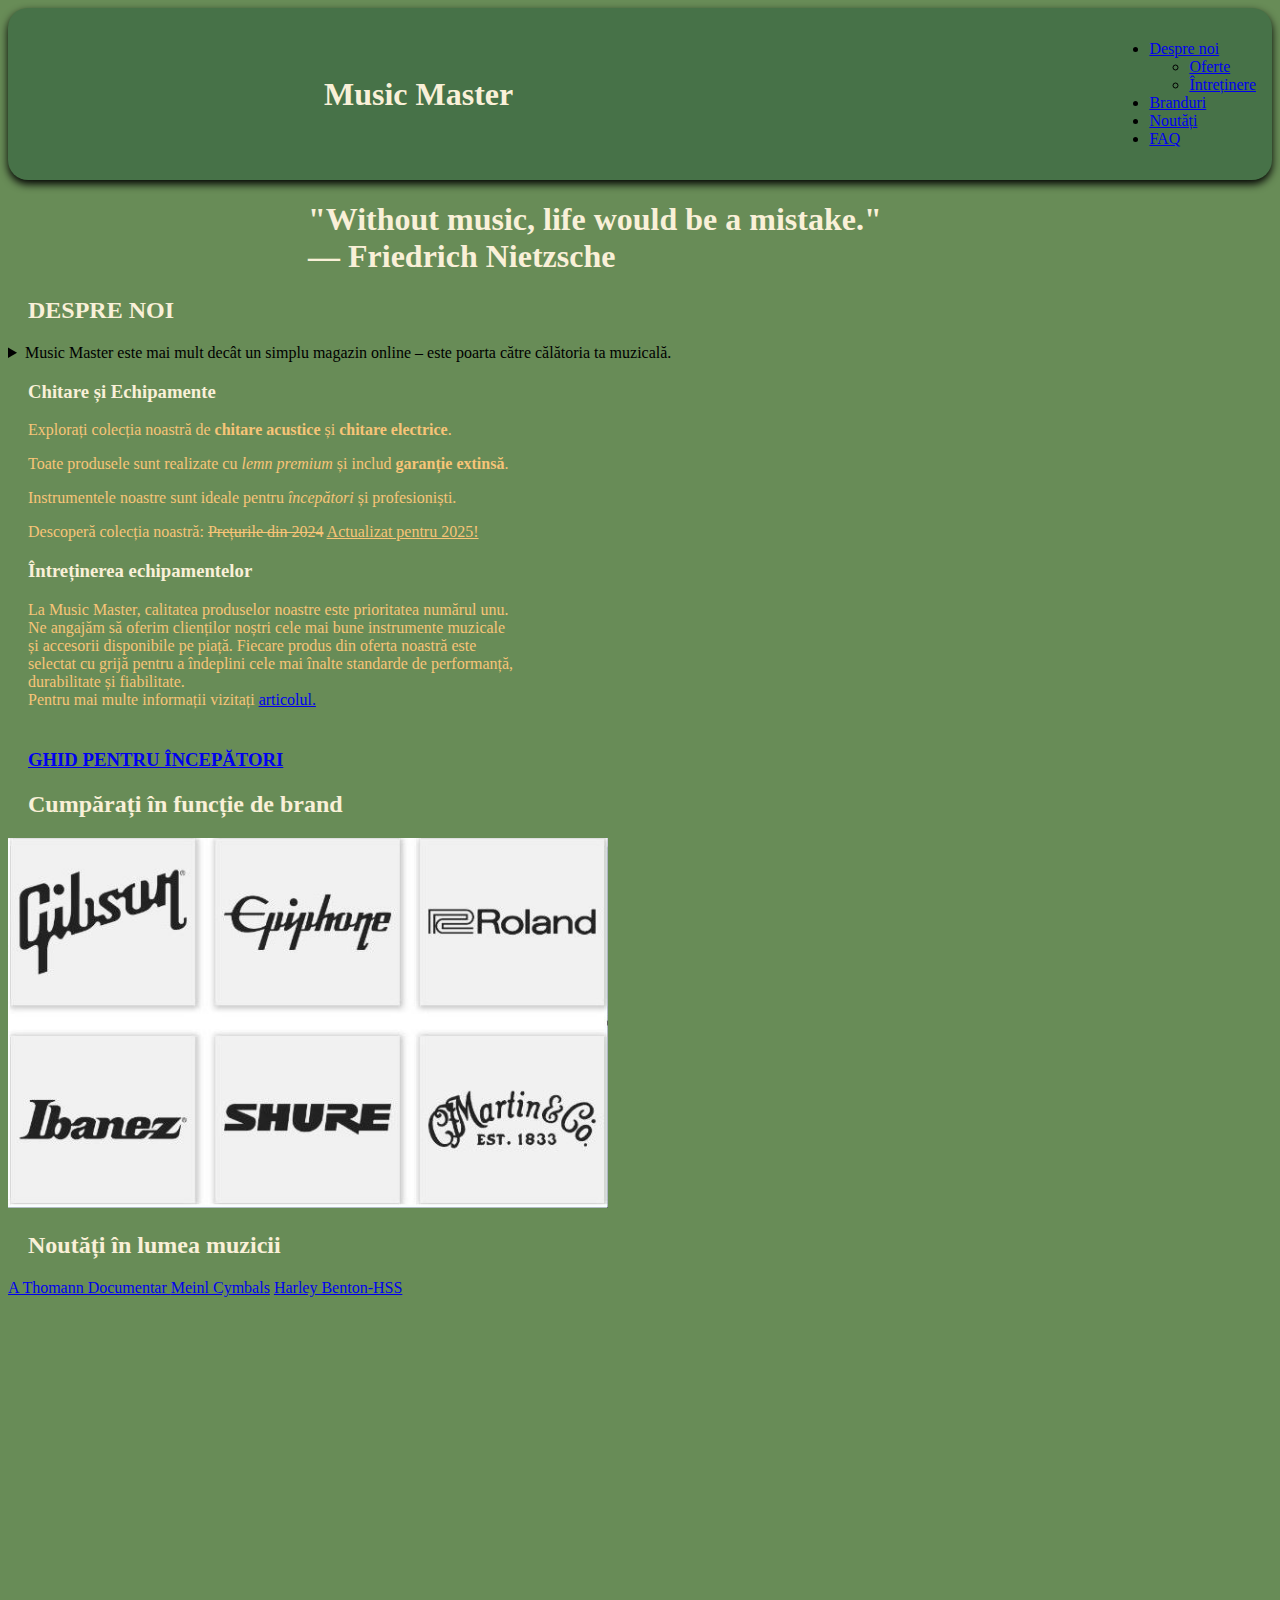
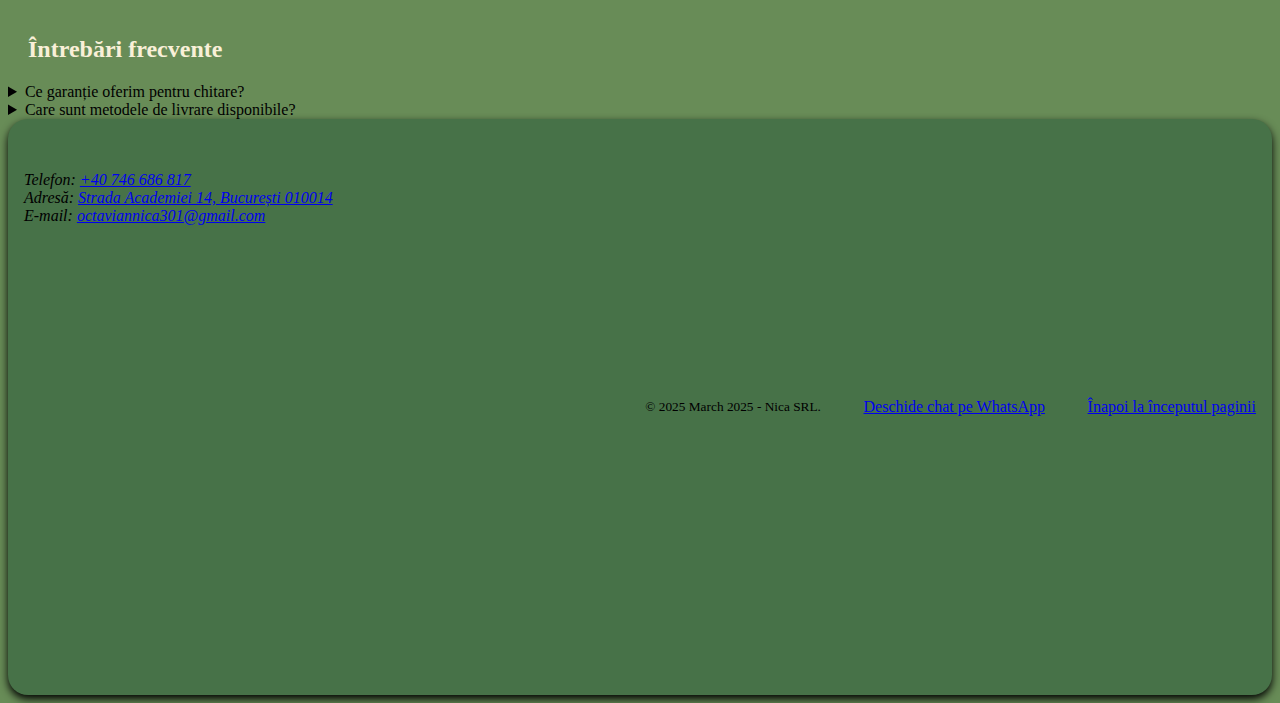
==== MusicMaster/index.html @ 6ac67ab5 "etapa1" ====
<!DOCTYPE html>
<html lang="ro">
<head>
    <meta charset="UTF-8">
    <title>Music Master</title>
    <meta name="viewport" content="width=device-width, initial-scale=1.0">
    <meta name="keywords" content="chitara, chitare, chitara acustica, chitara electrica, muzica, instrument de muzica, produse muzica, muzicii, magazin muzica, magazina chitara">
    <meta name="description" content="Magazin online de instrumente muzicale">
    <meta name="author" content="Nica Octavian-Gabriel">
    <link rel="icon" type="image/png" href="/resurse/imagini/favicon/favicon-96x96.png" sizes="96x96" />
    <link rel="icon" type="image/svg+xml" href="/resurse/imagini/favicon/favicon.svg" />
    <link rel="shortcut icon" href="/resurse/imagini/favicon/favicon.ico" />
    <link rel="apple-touch-icon" sizes="180x180" href="/resurse/imagini/favicon/apple-touch-icon.png" />
    <link rel="manifest" href="/resurse/imagini/favicon/site.webmanifest" />

    <link rel="stylesheet" type="text/css" href="../css/general.css" />

</head>

<body>
    <header id="sus">
        <h1>Music Master</h1>
        <nav>
            <ul>
                <li><a href="#sectiune1">Despre noi</a></li>
                <ul>
                    <li><a href="#subsectiune1">Oferte</a></li>
                    <li><a href="#subsectiune2">Întreținere</a></li>
                </ul>
                <li><a href="#sectiune2">Branduri</a></li>
                <li><a href="#sectiune3">Noutăți</a></li>
                <li><a href="#FAQ">FAQ</a></li>
            </ul>


        </nav>
    </header>
    <main>
        <section id="sectiune0">
            <h1><b>"Without music, life would be a mistake."
                <br>— Friedrich Nietzsche</b></h1>
        </section>
        <section id="sectiune1">
            <h2>DESPRE NOI</h2>
            <details>
                <summary>Music Master este mai mult decât un simplu magazin online – este poarta către călătoria ta muzicală.</summary>
                    <p><br>Descoperă o lume de instrumente și accesorii muzicale de înaltă calitate, de la chitare electrice puternice
                    <br>la seturi de tobe dinamice, viori elegante și claviaturi de ultimă generație. Cu branduri de top, oferte
                    <br>exclusive și opțiuni de livrare rapide, te ajutăm să găsești sunetul perfect. Indiferent dacă ești începător
                    <br>sau un veteran al scenei, Music Master dă viață muzicii tale – pentru că fiecare capodoperă începe cu instrumentul potrivit.</p>
            </details>
            <section id="subsectiune1">
                <h3>Chitare și Echipamente</h3>
                <p>Explorați colecția noastră de <b>chitare acustice</b> și <b>chitare electrice</b>.</p>
                <p>Toate produsele sunt realizate cu <i>lemn premium</i> și includ <strong>garanție extinsă</strong>.</p>
                <p>Instrumentele noastre sunt ideale pentru <em>începători</em> și profesioniști.</p>
                <p>Descoperă colecția noastră: <s>Prețurile din 2024</s> <ins>Actualizat pentru 2025!</ins></p>
            </section>
            <section id="subsectiune2">
                <h3>Întreținerea echipamentelor</h3>
                <p>La Music Master, calitatea produselor noastre este prioritatea numărul unu.
                    <br>Ne angajăm să oferim clienților noștri cele mai bune instrumente muzicale
                    <br>și accesorii disponibile pe piață. Fiecare produs din oferta noastră este
                    <br>selectat cu grijă pentru a îndeplini cele mai înalte standarde de performanță,
                    <br>durabilitate și fiabilitate.
                    <br>Pentru mai multe informații vizitați
                    <a href="https://www.thatguitarlover.com/blog/review-ibanez-q-series-headless-guitars" target="_blank">articolul.</a>

                    <a href="resurse/pdf/guitar_guide.pdf" download="guitar_guide.pdf"><h3><br>GHID PENTRU ÎNCEPĂTORI</h3></a>
            </section>
        </section>

        <section id="sectiune2">
            <h2>Cumpărați în funcție de brand</h2>

            <img src="../resurse/imagini/Brands.png" usemap="#image-map">

            <map name="image-map">
                <area target="" alt="Gibson" title="Gibson" href="https://www.gibson.com/en-IE" coords="4,2,196,176" shape="rect">
                <area target="" alt="Epiphone" title="Epiphone" href="https://www.epiphone.com/en-IE" coords="217,3,411,178" shape="rect">
                <area target="" alt="Roland" title="Roland" href="https://www.roland.com/global/" coords="432,4,623,173" shape="rect">
                <area target="" alt="Ibanez" title="Ibanez" href="https://www.ibanez.com/eu/" coords="3,206,196,379" shape="rect">
                <area target="" alt="Shure" title="Shure" href="https://www.shure.com/en-EU" coords="214,206,415,379" shape="rect">
                <area target="" alt="Martin" title="Martin" href="https://www.martinguitar.com/?srsltid=AfmBOop_BhsKtEWJFNaQlr3R5yvBYirhnk7gkwfcAc57IBMItd7iwy2Y" coords="430,206,625,379" shape="rect">
            </map>

        </section>

        <section id="sectiune3">
            <h2>Noutăți în lumea muzicii</h2>
            <div class="container-iframe">
                <div class="taburi-iframe">
                    <a href="https://www.youtube.com/embed/yziuNkKsU9E?si=d4uKsb8QtNd9FKiv" title="YouTube video player" target="ifr-video">A Thomann Documentar </a>
                    <a href="https://www.youtube.com/embed/bKJ7pTs_SOE?si=-KA-j8tpJy_2NZ_u" target="ifr-video">Meinl Cymbals</a>
                    <a href="https://www.youtube.com/embed/PkzFN_hc0Gs?si=LcTAlaHvITB6HXbT" title="YouTube video player" target="ifr-video">Harley Benton-HSS</a>
                    <br />
                </div>

                <iframe name="ifr-video" width="560" height="315" src="https://www.youtube.com/embed/yziuNkKsU9E?si=d4uKsb8QtNd9FKiv" title="YouTube video player" frameborder="0"
                        allow="accelerometer; autoplay; clipboard-write; encrypted-media; gyroscope; picture-in-picture"
                        allowfullscreen></iframe>
            </div>
        </section>
        <section id="FAQ">
            <h2>Întrebări frecvente</h2>
            <details>
                <summary>Ce garanție oferim pentru chitare?</summary>
                <p>Oferim o garanție de 2 ani pentru toate chitarele achiziționate.</p>
            </details>
            <details>
                <summary>Care sunt metodele de livrare disponibile?</summary>
                <p>Livrăm prin curier rapid, iar comenzile de peste 300 lei beneficiază de transport gratuit.</p>
            </details>
        </section>
    </main>

    <footer>
        <address>
            <br><br>
            Telefon: <a href="tel:+40746686817">+40 746 686 817</a><br>
            Adresă: <a href="https://maps.google.com/?q=Facultatea+de+Matematica+si+Informatica" target="_blank">
            Strada Academiei 14, București 010014
        </a><br>
            E-mail: <a href="octaviannica301@gmail.com">octaviannica301@gmail.com</a><br>
            <iframe src="https://www.google.com/maps/embed?pb=!1m18!1m12!1m3!1d2848.884301139312!2d26.0970117768872!3d44.43553547107586!2m3!1f0!2f0!3f0!3m2!1i1024!2i768!4f13.1!3m3!1m2!1s0x40b1ff472f47f047%3A0x493984726f0235f9!2sFacultatea%20de%20Matematic%C4%83%20%C8%99i%20Informatic%C4%83!5e0!3m2!1sro!2sro!4v1741194819202!5m2!1sro!2sro" width="600" height="450" style="border:0;" allowfullscreen="" loading="lazy" referrerpolicy="no-referrer-when-downgrade"></iframe>
        </address>

        <small>
            &copy; 2025 <time datetime="2025-03-04">March 2025</time> - Nica SRL.
        </small>
        <br><a href="https://wa.me/40746686817" target="_blank">Deschide chat pe WhatsApp</a>

        <br>
        <a href="#top">Înapoi la începutul paginii</a>

    </footer>

</body>
</html>
---- css/general.css ----
body{
    background-color: #688c57;
}
header,footer{
    display: flex;
    justify-content: space-between;
    align-items: center;
    padding: 16px;
    border-radius: 20px;
    background-color: #477248;
    box-shadow: 0 4px 8px;
}
p{
    color: #f7c477;
    padding-left: 20px;
    padding-right: 20px;
}
h2,h3{
    color: #f9f0d8;
    padding-left: 20px;
    padding-right: 20px;
}
h1{
    color: #f9f0d8;
    padding-left: 300px;
    padding-right: 300px;
}
img{
    width: 100%;
    max-width: 600px;
    min-width: 150px;
    height: auto;
}
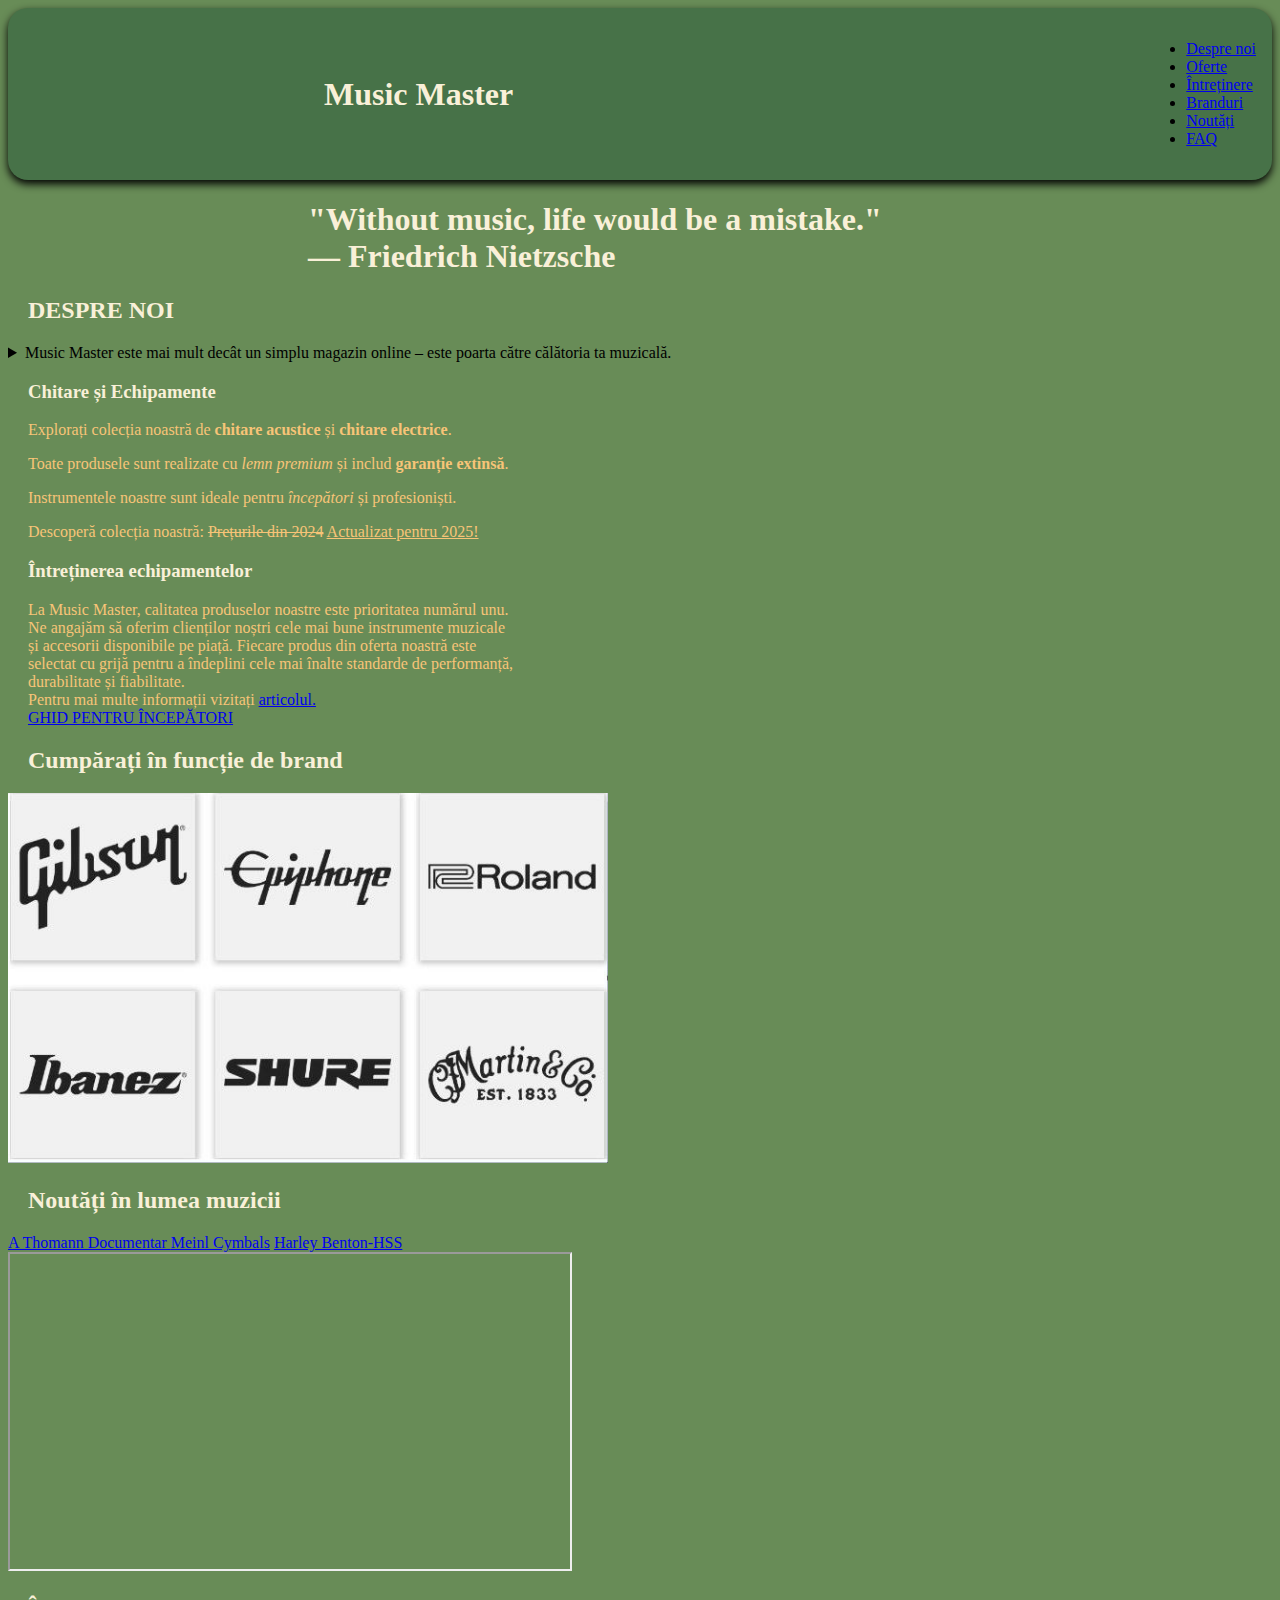
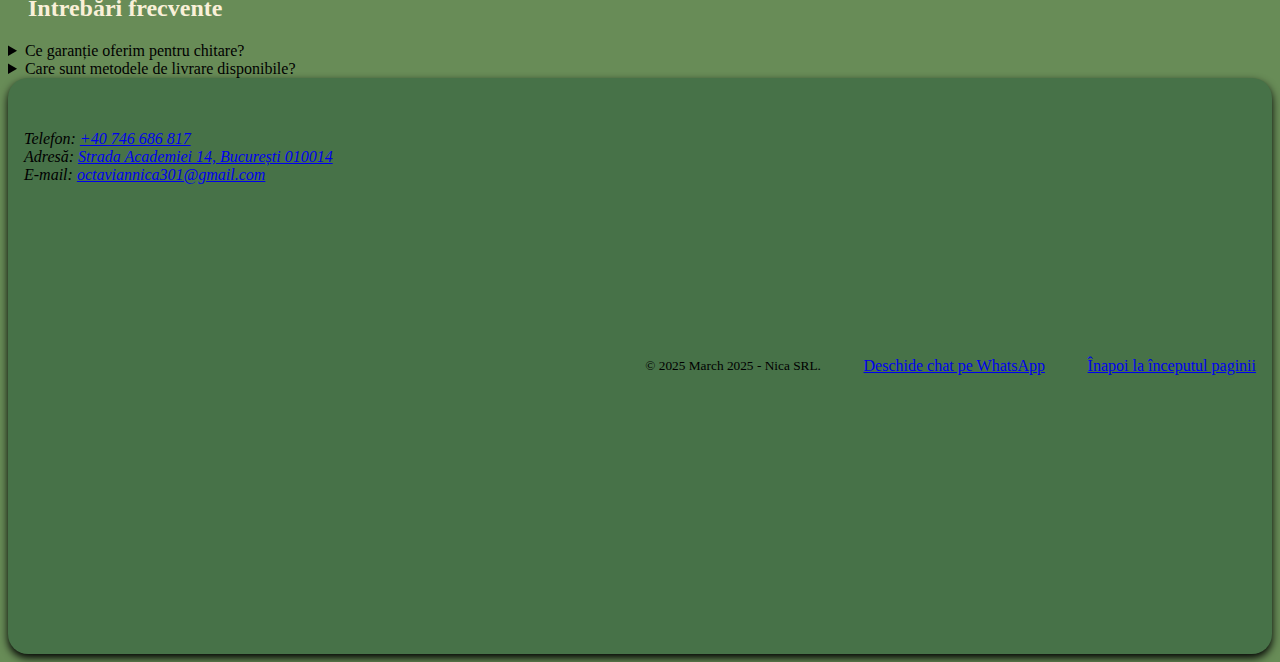
==== commit 030d86cd: "etapa1" ====
--- a/MusicMaster/index.html
+++ b/MusicMaster/index.html
@@ -23,10 +23,8 @@
         <nav>
             <ul>
                 <li><a href="#sectiune1">Despre noi</a></li>
-                <ul>
                     <li><a href="#subsectiune1">Oferte</a></li>
                     <li><a href="#subsectiune2">Întreținere</a></li>
-                </ul>
                 <li><a href="#sectiune2">Branduri</a></li>
                 <li><a href="#sectiune3">Noutăți</a></li>
                 <li><a href="#FAQ">FAQ</a></li>
@@ -66,14 +64,14 @@
                     <br>Pentru mai multe informații vizitați
                     <a href="https://www.thatguitarlover.com/blog/review-ibanez-q-series-headless-guitars" target="_blank">articolul.</a>
 
-                    <a href="resurse/pdf/guitar_guide.pdf" download="guitar_guide.pdf"><h3><br>GHID PENTRU ÎNCEPĂTORI</h3></a>
+                    <a href="../resurse/pdf/guitar_guide.pdf" download="guitar_guide.pdf"><br>GHID PENTRU ÎNCEPĂTORI</a>
             </section>
         </section>
 
         <section id="sectiune2">
             <h2>Cumpărați în funcție de brand</h2>
 
-            <img src="../resurse/imagini/Brands.png" usemap="#image-map">
+            <img src="../resurse/imagini/Brands.png" usemap="#image-map" alt="">
 
             <map name="image-map">
                 <area target="" alt="Gibson" title="Gibson" href="https://www.gibson.com/en-IE" coords="4,2,196,176" shape="rect">
@@ -96,7 +94,7 @@
                     <br />
                 </div>
 
-                <iframe name="ifr-video" width="560" height="315" src="https://www.youtube.com/embed/yziuNkKsU9E?si=d4uKsb8QtNd9FKiv" title="YouTube video player" frameborder="0"
+                <iframe name="ifr-video" width="560" height="315" src="https://www.youtube.com/embed/yziuNkKsU9E?si=d4uKsb8QtNd9FKiv" title="YouTube video player"
                         allow="accelerometer; autoplay; clipboard-write; encrypted-media; gyroscope; picture-in-picture"
                         allowfullscreen></iframe>
             </div>
@@ -131,7 +129,7 @@
         <br><a href="https://wa.me/40746686817" target="_blank">Deschide chat pe WhatsApp</a>
 
         <br>
-        <a href="#top">Înapoi la începutul paginii</a>
+        <a href="#sus">Înapoi la începutul paginii</a>
 
     </footer>
 
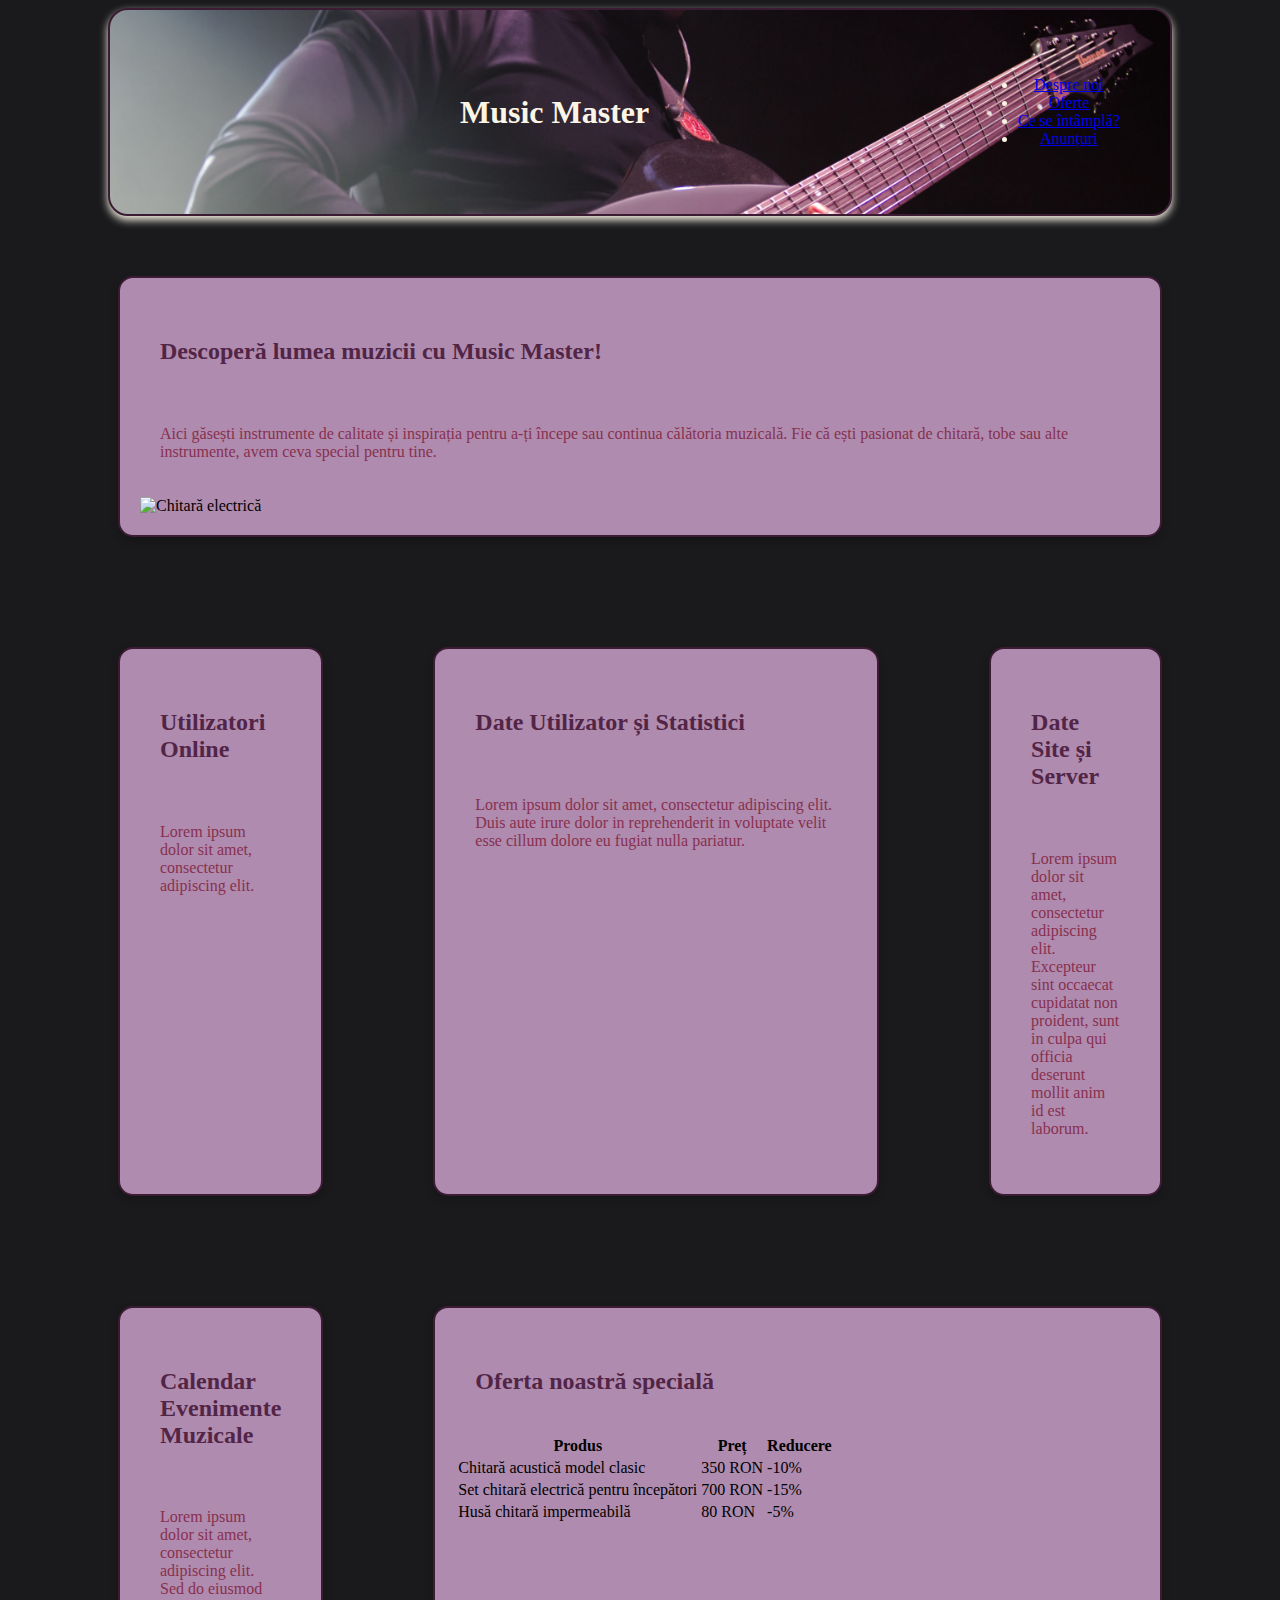
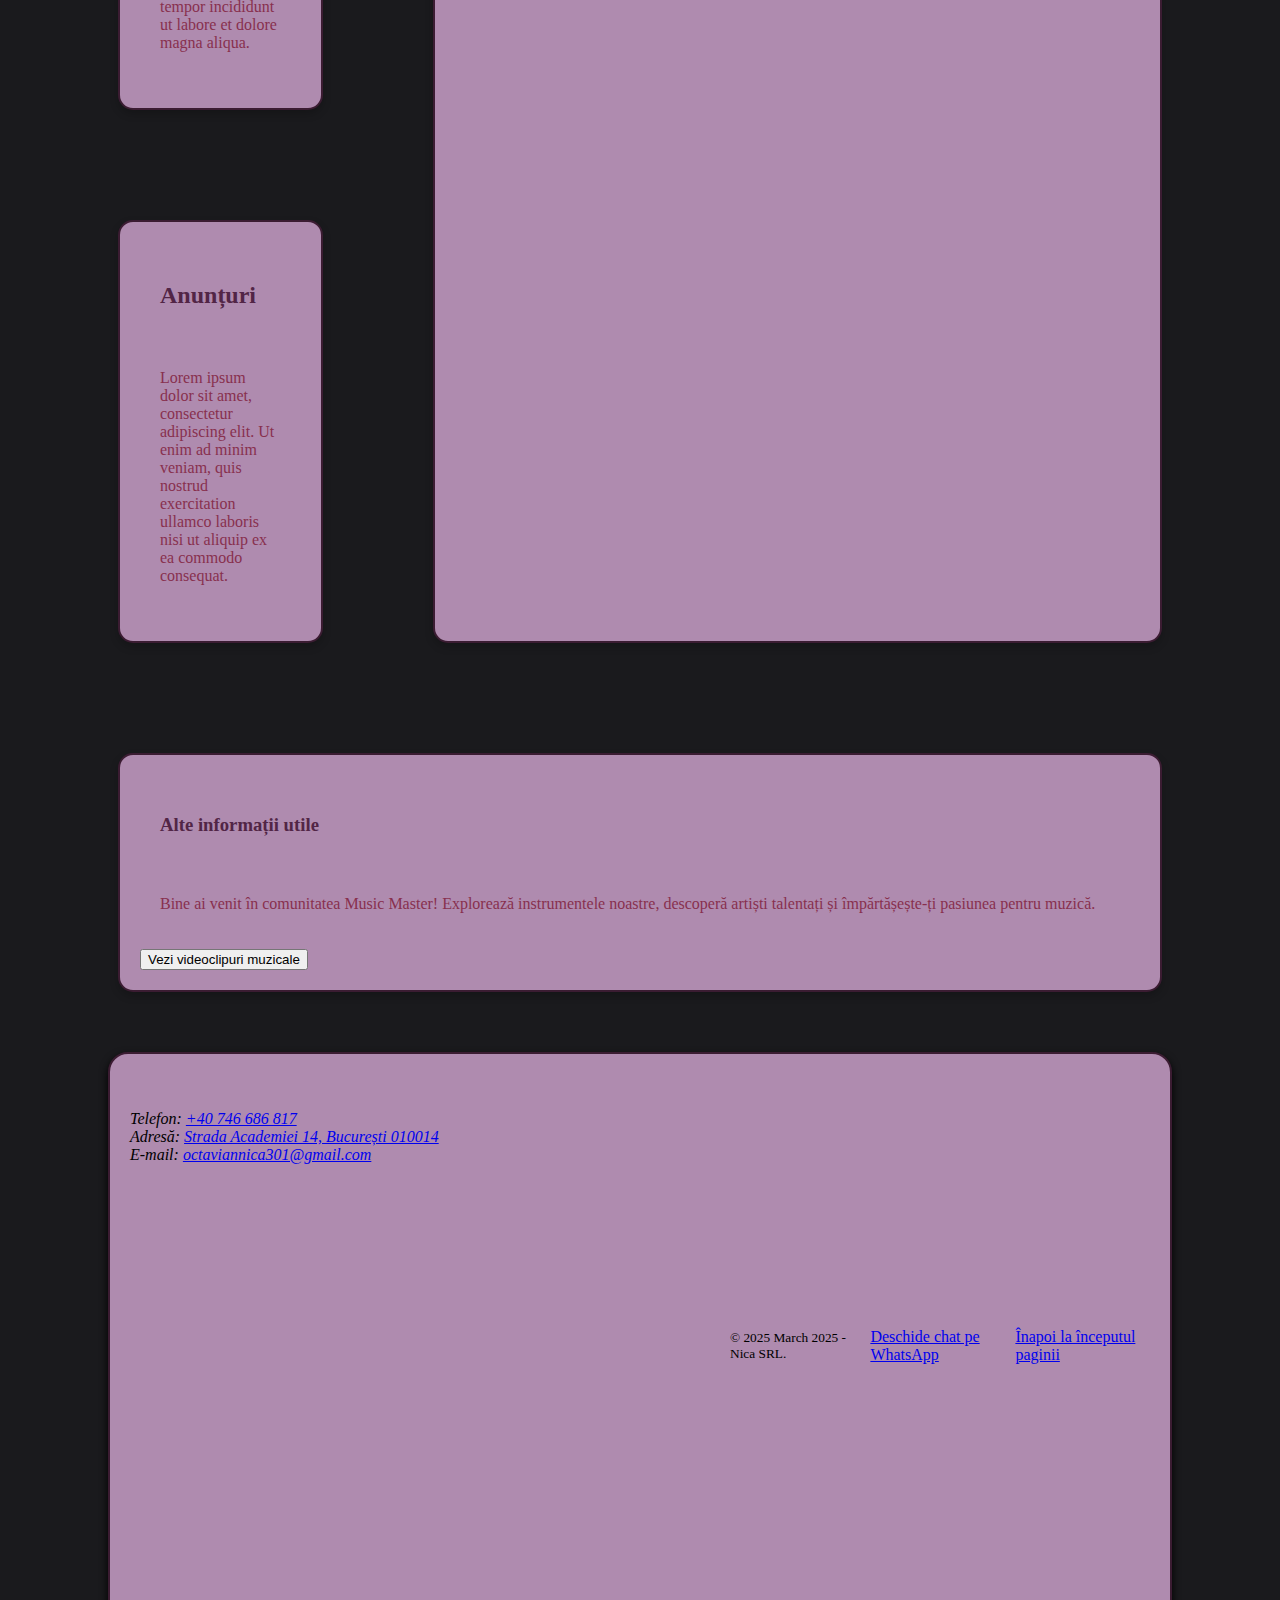
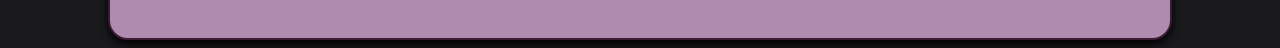
==== commit ac6bf18e: "etapa2.2" ====
--- a/MusicMaster/index.html
+++ b/MusicMaster/index.html
@@ -14,124 +14,106 @@
     <link rel="manifest" href="/resurse/imagini/favicon/site.webmanifest" />
 
     <link rel="stylesheet" type="text/css" href="../css/general.css" />
+    <link rel="stylesheet" type="text/css" href="../css/layout.css" />
 
 </head>
 
 <body>
-    <header id="sus">
-        <h1>Music Master</h1>
-        <nav>
-            <ul>
-                <li><a href="#sectiune1">Despre noi</a></li>
-                    <li><a href="#subsectiune1">Oferte</a></li>
-                    <li><a href="#subsectiune2">Întreținere</a></li>
-                <li><a href="#sectiune2">Branduri</a></li>
-                <li><a href="#sectiune3">Noutăți</a></li>
-                <li><a href="#FAQ">FAQ</a></li>
-            </ul>
+<header id="sus">
+    <h1>Music Master</h1>
+    <nav>
+        <ul>
+            <li><a href="#zona1">Despre noi</a></li>
+            <li><a href="#zona2">Oferte</a></li>
+            <li><a href="#zona3">Ce se întâmplă?</a></li>
+            <li><a href="#zona4">Anunțuri</a></li>
+        </ul>
+    </nav>
+</header>
+<main>
+    <section id="zona1">
+        <h2>Descoperă lumea muzicii cu Music Master!</h2>
+        <p>Aici găsești instrumente de calitate și inspirația pentru a-ți începe sau continua călătoria muzicală. Fie că ești pasionat de chitară, tobe sau alte instrumente, avem ceva special pentru tine.</p>
+        <img src="../resurse/imagini/hero-image.jpg" alt="Chitară electrică" style="max-width: 100%;">
+    </section>
+    <section id="zona2">
+        <h2>Oferta noastră specială</h2>
+        <table>
+            <thead>
+            <tr>
+                <th>Produs</th>
+                <th>Preț</th>
+                <th>Reducere</th>
+            </tr>
+            </thead>
+            <tbody>
+            <tr>
+                <td>Chitară acustică model clasic</td>
+                <td>350 RON</td>
+                <td>-10%</td>
+            </tr>
+            <tr>
+                <td>Set chitară electrică pentru începători</td>
+                <td>700 RON</td>
+                <td>-15%</td>
+            </tr>
+            <tr>
+                <td>Husă chitară impermeabilă</td>
+                <td>80 RON</td>
+                <td>-5%</td>
+            </tr>
+            </tbody>
+        </table>
+    </section>
+    <section id="zona3">
+        <h2>Calendar Evenimente Muzicale</h2>
+        <p>Lorem ipsum dolor sit amet, consectetur adipiscing elit. Sed do eiusmod tempor incididunt ut labore et dolore magna aliqua.</p>
+    </section>
+    <section id="zona4">
+        <h2>Anunțuri</h2>
+        <p>Lorem ipsum dolor sit amet, consectetur adipiscing elit. Ut enim ad minim veniam, quis nostrud exercitation ullamco laboris nisi ut aliquip ex ea commodo consequat.</p>
+    </section>
+    <section id="zona5">
+        <h2>Utilizatori Online</h2>
+        <p>Lorem ipsum dolor sit amet, consectetur adipiscing elit.</p>
+    </section>
+    <section id="zona6">
+        <h2>Date Utilizator și Statistici</h2>
+        <p>Lorem ipsum dolor sit amet, consectetur adipiscing elit. Duis aute irure dolor in reprehenderit in voluptate velit esse cillum dolore eu fugiat nulla pariatur.</p>
+    </section>
+    <section id="zona7">
+        <h2>Date Site și Server</h2>
+        <p>Lorem ipsum dolor sit amet, consectetur adipiscing elit. Excepteur sint occaecat cupidatat non proident, sunt in culpa qui officia deserunt mollit anim id est laborum.</p>
+    </section>
+    <section id="zona8">
+        <h3>Alte informații utile</h3>
+        <p>Bine ai venit în comunitatea Music Master! Explorează instrumentele noastre, descoperă artiști talentați și împărtășește-ți pasiunea pentru muzică.</p>
+        <button onclick="window.open('videoclipuri.html', '_blank')">Vezi videoclipuri muzicale</button>
+    </section>
+</main>
 
+<footer>
+    <address>
+        <br><br>
 
-        </nav>
-    </header>
-    <main>
-        <section id="sectiune0">
-            <h1><b>"Without music, life would be a mistake."
-                <br>— Friedrich Nietzsche</b></h1>
-        </section>
-        <section id="sectiune1">
-            <h2>DESPRE NOI</h2>
-            <details>
-                <summary>Music Master este mai mult decât un simplu magazin online – este poarta către călătoria ta muzicală.</summary>
-                    <p><br>Descoperă o lume de instrumente și accesorii muzicale de înaltă calitate, de la chitare electrice puternice
-                    <br>la seturi de tobe dinamice, viori elegante și claviaturi de ultimă generație. Cu branduri de top, oferte
-                    <br>exclusive și opțiuni de livrare rapide, te ajutăm să găsești sunetul perfect. Indiferent dacă ești începător
-                    <br>sau un veteran al scenei, Music Master dă viață muzicii tale – pentru că fiecare capodoperă începe cu instrumentul potrivit.</p>
-            </details>
-            <section id="subsectiune1">
-                <h3>Chitare și Echipamente</h3>
-                <p>Explorați colecția noastră de <b>chitare acustice</b> și <b>chitare electrice</b>.</p>
-                <p>Toate produsele sunt realizate cu <i>lemn premium</i> și includ <strong>garanție extinsă</strong>.</p>
-                <p>Instrumentele noastre sunt ideale pentru <em>începători</em> și profesioniști.</p>
-                <p>Descoperă colecția noastră: <s>Prețurile din 2024</s> <ins>Actualizat pentru 2025!</ins></p>
-            </section>
-            <section id="subsectiune2">
-                <h3>Întreținerea echipamentelor</h3>
-                <p>La Music Master, calitatea produselor noastre este prioritatea numărul unu.
-                    <br>Ne angajăm să oferim clienților noștri cele mai bune instrumente muzicale
-                    <br>și accesorii disponibile pe piață. Fiecare produs din oferta noastră este
-                    <br>selectat cu grijă pentru a îndeplini cele mai înalte standarde de performanță,
-                    <br>durabilitate și fiabilitate.
-                    <br>Pentru mai multe informații vizitați
-                    <a href="https://www.thatguitarlover.com/blog/review-ibanez-q-series-headless-guitars" target="_blank">articolul.</a>
+        Telefon: <a href="tel:+40746686817">+40 746 686 817</a><br>
+        Adresă: <a href="https://maps.google.com/?q=Facultatea+de+Matematica+si+Informatica" target="_blank">
+        Strada Academiei 14, București 010014
 
-                    <a href="../resurse/pdf/guitar_guide.pdf" download="guitar_guide.pdf"><br>GHID PENTRU ÎNCEPĂTORI</a>
-            </section>
-        </section>
+    </a><br>
+        E-mail: <a href="octaviannica301@gmail.com">octaviannica301@gmail.com</a><br>
+        <iframe src="https://www.google.com/maps/embed?pb=!1m18!1m12!1m3!1d2848.884301139312!2d26.0970117768872!3d44.43553547107586!2m3!1f0!2f0!3f0!3m2!1i1024!2i768!4f13.1!3m3!1m2!1s0x40b1ff472f47f047%3A0x493984726f0235f9!2sFacultatea%20de%20Matematic%C4%83%20%C8%99i%20Informatic%C4%83!5e0!3m2!1sro!2sro!4v1741194819202!5m2!1sro!2sro" width="600" height="450" style="border:0;" allowfullscreen="" loading="lazy" referrerpolicy="no-referrer-when-downgrade"></iframe>
+    </address>
 
-        <section id="sectiune2">
-            <h2>Cumpărați în funcție de brand</h2>
+    <small>
+        © 2025 <time datetime="2025-03-04">March 2025</time> - Nica SRL.
+    </small>
+    <br><a href="https://wa.me/40746686817" target="_blank">Deschide chat pe WhatsApp</a>
 
-            <img src="../resurse/imagini/Brands.png" usemap="#image-map" alt="">
+    <br>
+    <a href="#sus">Înapoi la începutul paginii</a>
 
-            <map name="image-map">
-                <area target="" alt="Gibson" title="Gibson" href="https://www.gibson.com/en-IE" coords="4,2,196,176" shape="rect">
-                <area target="" alt="Epiphone" title="Epiphone" href="https://www.epiphone.com/en-IE" coords="217,3,411,178" shape="rect">
-                <area target="" alt="Roland" title="Roland" href="https://www.roland.com/global/" coords="432,4,623,173" shape="rect">
-                <area target="" alt="Ibanez" title="Ibanez" href="https://www.ibanez.com/eu/" coords="3,206,196,379" shape="rect">
-                <area target="" alt="Shure" title="Shure" href="https://www.shure.com/en-EU" coords="214,206,415,379" shape="rect">
-                <area target="" alt="Martin" title="Martin" href="https://www.martinguitar.com/?srsltid=AfmBOop_BhsKtEWJFNaQlr3R5yvBYirhnk7gkwfcAc57IBMItd7iwy2Y" coords="430,206,625,379" shape="rect">
-            </map>
-
-        </section>
-
-        <section id="sectiune3">
-            <h2>Noutăți în lumea muzicii</h2>
-            <div class="container-iframe">
-                <div class="taburi-iframe">
-                    <a href="https://www.youtube.com/embed/yziuNkKsU9E?si=d4uKsb8QtNd9FKiv" title="YouTube video player" target="ifr-video">A Thomann Documentar </a>
-                    <a href="https://www.youtube.com/embed/bKJ7pTs_SOE?si=-KA-j8tpJy_2NZ_u" target="ifr-video">Meinl Cymbals</a>
-                    <a href="https://www.youtube.com/embed/PkzFN_hc0Gs?si=LcTAlaHvITB6HXbT" title="YouTube video player" target="ifr-video">Harley Benton-HSS</a>
-                    <br />
-                </div>
-
-                <iframe name="ifr-video" width="560" height="315" src="https://www.youtube.com/embed/yziuNkKsU9E?si=d4uKsb8QtNd9FKiv" title="YouTube video player"
-                        allow="accelerometer; autoplay; clipboard-write; encrypted-media; gyroscope; picture-in-picture"
-                        allowfullscreen></iframe>
-            </div>
-        </section>
-        <section id="FAQ">
-            <h2>Întrebări frecvente</h2>
-            <details>
-                <summary>Ce garanție oferim pentru chitare?</summary>
-                <p>Oferim o garanție de 2 ani pentru toate chitarele achiziționate.</p>
-            </details>
-            <details>
-                <summary>Care sunt metodele de livrare disponibile?</summary>
-                <p>Livrăm prin curier rapid, iar comenzile de peste 300 lei beneficiază de transport gratuit.</p>
-            </details>
-        </section>
-    </main>
-
-    <footer>
-        <address>
-            <br><br>
-            Telefon: <a href="tel:+40746686817">+40 746 686 817</a><br>
-            Adresă: <a href="https://maps.google.com/?q=Facultatea+de+Matematica+si+Informatica" target="_blank">
-            Strada Academiei 14, București 010014
-        </a><br>
-            E-mail: <a href="octaviannica301@gmail.com">octaviannica301@gmail.com</a><br>
-            <iframe src="https://www.google.com/maps/embed?pb=!1m18!1m12!1m3!1d2848.884301139312!2d26.0970117768872!3d44.43553547107586!2m3!1f0!2f0!3f0!3m2!1i1024!2i768!4f13.1!3m3!1m2!1s0x40b1ff472f47f047%3A0x493984726f0235f9!2sFacultatea%20de%20Matematic%C4%83%20%C8%99i%20Informatic%C4%83!5e0!3m2!1sro!2sro!4v1741194819202!5m2!1sro!2sro" width="600" height="450" style="border:0;" allowfullscreen="" loading="lazy" referrerpolicy="no-referrer-when-downgrade"></iframe>
-        </address>
-
-        <small>
-            &copy; 2025 <time datetime="2025-03-04">March 2025</time> - Nica SRL.
-        </small>
-        <br><a href="https://wa.me/40746686817" target="_blank">Deschide chat pe WhatsApp</a>
-
-        <br>
-        <a href="#sus">Înapoi la începutul paginii</a>
-
-    </footer>
+</footer>
 
 </body>
-</html>
+</html>--- a/css/general.css
+++ b/css/general.css
@@ -1,33 +1,106 @@
-body{
-    background-color: #688c57;
+:root {
+    --padding-large: 50px;
+    --padding-medium: 30px;
+    --padding-small: 15px;
+    --grid-gap-large: 30px;
+    --grid-gap-medium: 20px;
+    --grid-gap-small: 10px;
+    --padding-zone: 20px;
+    --color-background: #1A1A1D;
+    --color-background2: #A34343;
+    --color-highlight: #AF8BAF;
+    --color-border: #3B1C32;
+    --color-title: #FBF5E5;
+    --color-subtitle: #88304E;
+    --color-text: #522546;
 }
-header,footer{
+
+body {
+    background-color: var(--color-background);
+    padding-left: var(--padding-large);
+    padding-right: var(--padding-large);
+}
+header{
+    grid-area: zona1;
+    background-image: url('../resurse/imagini/abasi.jpg');
+    background-size: cover;
+    background-position: center;
+    background-repeat: no-repeat;
+    color: var(--color-title);
+    text-align: center;
+    padding: var(--padding-large);
     display: flex;
     justify-content: space-between;
     align-items: center;
-    padding: 16px;
     border-radius: 20px;
-    background-color: #477248;
+    background-color: var(--color-background2);
     box-shadow: 0 4px 8px;
+    border: 2px solid var(--color-border);
+    margin-left: var(--padding-large);
+    margin-right: var(--padding-large);
 }
-p{
-    color: #f7c477;
-    padding-left: 20px;
-    padding-right: 20px;
+
+footer {
+    display: flex;
+    justify-content: space-between;
+    align-items: center;
+    padding: var(--padding-zone);
+    border-radius: 20px;
+    background-color: var(--color-highlight);
+    box-shadow: 0 4px 8px;
+    border: 2px solid var(--color-border);
+    margin-left: var(--padding-large);
+    margin-right: var(--padding-large);
 }
-h2,h3{
-    color: #f9f0d8;
-    padding-left: 20px;
-    padding-right: 20px;
+
+main section{
+    background-color: var(--color-highlight);
+    border-radius: 15px;
+    border: 2px solid var(--color-border);
+    box-shadow: 0 4px 8px rgba(0, 0, 0, 0.2);
+    margin: var(--padding-large);
+    padding: var(--padding-zone);
 }
-h1{
-    color: #f9f0d8;
+
+p {
+    color: var(--color-subtitle);
+    padding: var(--padding-zone);
+}
+
+h2, h3 {
+    color: var(--color-text);
+    padding: var(--padding-zone);
+}
+
+h1 {
+    color: var(--color-title);
     padding-left: 300px;
     padding-right: 300px;
 }
-img{
+
+img {
     width: 100%;
     max-width: 600px;
     min-width: 150px;
     height: auto;
-}+}
+
+.container-grid {
+    display: grid;
+    grid-template-columns: repeat(auto-fit, minmax(200px, 1fr));
+    grid-gap: var(--grid-gap-large);
+}
+
+@media (max-width: 1024px) {
+    :root {
+        --padding-large: var(--padding-medium);
+        --grid-gap-large: var(--grid-gap-medium);
+    }
+}
+
+@media (max-width: 768px) {
+    :root {
+        --padding-large: var(--padding-small);
+        --grid-gap-large: var(--grid-gap-small);
+    }
+}
--- a/css/layout.css
+++ b/css/layout.css
@@ -0,0 +1,79 @@
+main {
+    display: grid;
+    gap: 10px;
+    padding: 10px;
+}
+
+#zona1 {
+    grid-area: zona1;
+}
+
+#zona2 {
+    grid-area: zona2;
+}
+
+#zona3 {
+    grid-area: zona3;
+}
+
+#zona4 {
+    grid-area: zona4;
+}
+
+#zona5 {
+    grid-area: zona5;
+}
+
+#zona6 {
+    grid-area: zona6;
+}
+
+#zona7 {
+    grid-area: zona7;
+}
+
+#zona8 {
+    grid-area: zona8;
+}
+
+/* ecran mare */
+@media (min-width: 1025px) {
+    main {
+        grid-template-areas:
+            "zona1 zona1 zona1"
+            "zona5 zona6 zona7"
+            "zona3 zona2 zona2"
+            "zona4 zona2 zona2"
+            "zona8 zona8 zona8";
+        grid-template-columns: 1fr 2fr 1fr;
+    }
+}
+
+/* ecran mediu */
+@media (max-width: 1024px) and (min-width: 601px) {
+    main {
+        grid-template-areas:
+            "zona1 zona1"
+            "zona5 zona6"
+            "zona7 zona3"
+            "zona2 zona2"
+            "zona4 zona8";
+        grid-template-columns: 1fr 1fr;
+    }
+}
+
+/* ecran mic */
+@media (max-width: 600px) {
+    main {
+        grid-template-areas:
+            "zona1"
+            "zona5"
+            "zona6"
+            "zona7"
+            "zona3"
+            "zona2"
+            "zona4"
+            "zona8";
+        grid-template-columns: 1fr;
+    }
+}